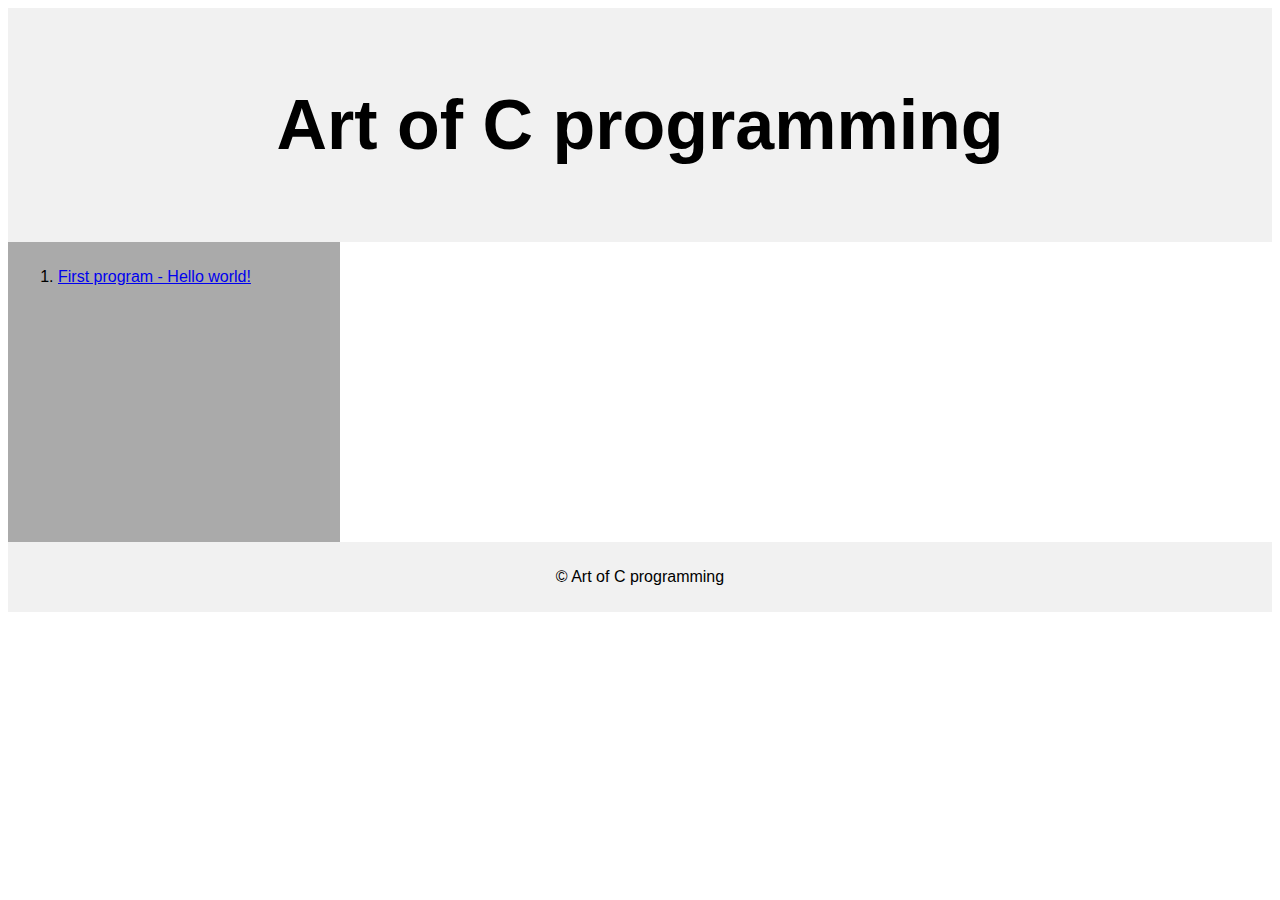
==== index.html @ 267097f5 "Add default style" ====
<!DOCTYPE html>
<html>

<head>
    <meta charset="UTF-8">
    <meta name="viewport" content="width=device-width, initial-scale=1.0">

    <link rel="stylesheet" href="default.css">
</head>

<!-- Google tag (gtag.js) -->
<script async src="https://www.googletagmanager.com/gtag/js?id=G-4SFSL9KHXZ"></script>
<script>
    window.dataLayer = window.dataLayer || [];
    function gtag() { dataLayer.push(arguments); }
    gtag('js', new Date());

    gtag('config', 'G-4SFSL9KHXZ');
</script>



<body>
    <div class="grid-container">
        <div class="header">
            <h1>Art of C programming</h1>
        </div>

        <div class="left" style="background-color:#aaa;">
            <ol>
                <li><a href="hello_world.html">First program - Hello world!</a></li>
            </ol>
        </div>

        <div class="footer">
            <p>&copy; Art of C programming</p>
        </div>
    </div>
</body>


</html>
---- default.css ----
* {
    box-sizing: border-box;
}

body {
    font-family: Arial, Helvetica, sans-serif;
}

/* Style the header */
.header {
    grid-area: header;
    background-color: #f1f1f1;
    padding: 30px;
    text-align: center;
    font-size: 35px;
}

/* The grid container */
.grid-container {
    display: grid;
    grid-template-areas:
        'header header header header header header'
        'left middle middle middle middle right'
        'footer footer footer footer footer footer';
    /* grid-column-gap: 10px; - if you want gap between the columns */
}

.left,
.middle,
.right {
    padding: 10px;
    height: 300px;
    /* Should be removed. Only for demonstration */
}

/* Style the left column */
.left {
    grid-area: left;
}

/* Style the middle column */
.middle {
    grid-area: middle;
}

/* Style the right column */
.right {
    grid-area: right;
}

/* Style the footer */
.footer {
    grid-area: footer;
    background-color: #f1f1f1;
    padding: 10px;
    text-align: center;
}

/* Responsive layout - makes the three columns stack on top of each other instead of next to each other */
@media (max-width: 600px) {
    .grid-container {
        grid-template-areas:
            'header header header header header header'
            'left left left left left left'
            'middle middle middle middle middle middle'
            'right right right right right right'
            'footer footer footer footer footer footer';
    }
}
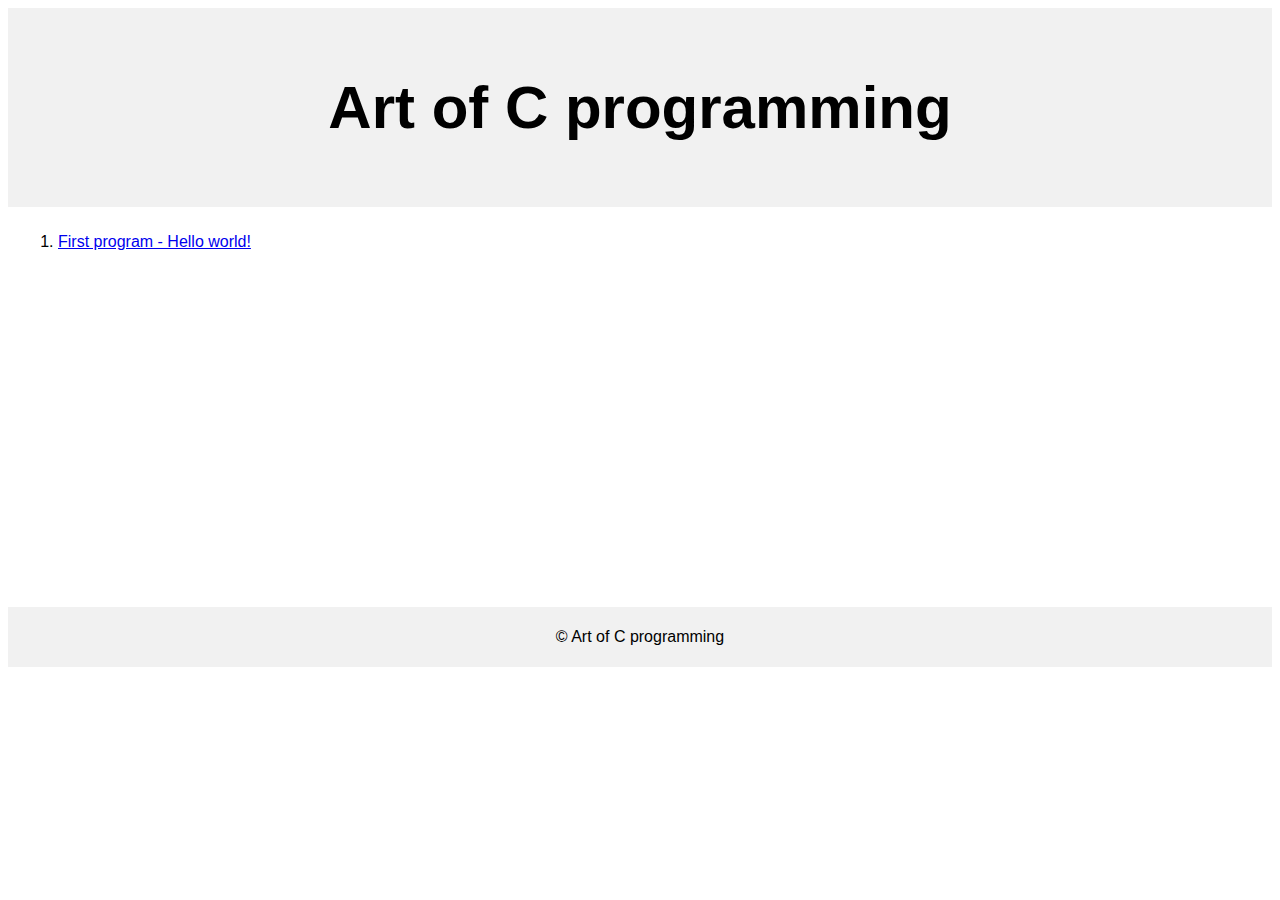
==== commit f928b592: "modify default style" ====
--- a/index.html
+++ b/index.html
@@ -26,7 +26,7 @@
             <h1>Art of C programming</h1>
         </div>
 
-        <div class="left" style="background-color:#aaa;">
+        <div class="left">
             <ol>
                 <li><a href="hello_world.html">First program - Hello world!</a></li>
             </ol>
--- a/default.css
+++ b/default.css
@@ -10,9 +10,9 @@
 .header {
     grid-area: header;
     background-color: #f1f1f1;
-    padding: 30px;
+    padding: 25px;
     text-align: center;
-    font-size: 35px;
+    font-size: 30px;
 }
 
 /* The grid container */
@@ -29,13 +29,14 @@
 .middle,
 .right {
     padding: 10px;
-    height: 300px;
+    height: 400px;
     /* Should be removed. Only for demonstration */
 }
 
 /* Style the left column */
 .left {
     grid-area: left;
+    max-width: 400px;
 }
 
 /* Style the middle column */
@@ -46,14 +47,29 @@
 /* Style the right column */
 .right {
     grid-area: right;
+    max-width: 200px
 }
 
 /* Style the footer */
 .footer {
     grid-area: footer;
     background-color: #f1f1f1;
-    padding: 10px;
+    padding: 5px;
     text-align: center;
+}
+
+/* Style terminal */
+.terminal {
+    background-color:#000; 
+    color: green; 
+    padding: 2px 6px 2px 6px;
+}
+
+/* Style source code */
+.source {
+    background-color:#000; 
+    color: green;
+    padding: 2px 6px 2px 6px;
 }
 
 /* Responsive layout - makes the three columns stack on top of each other instead of next to each other */
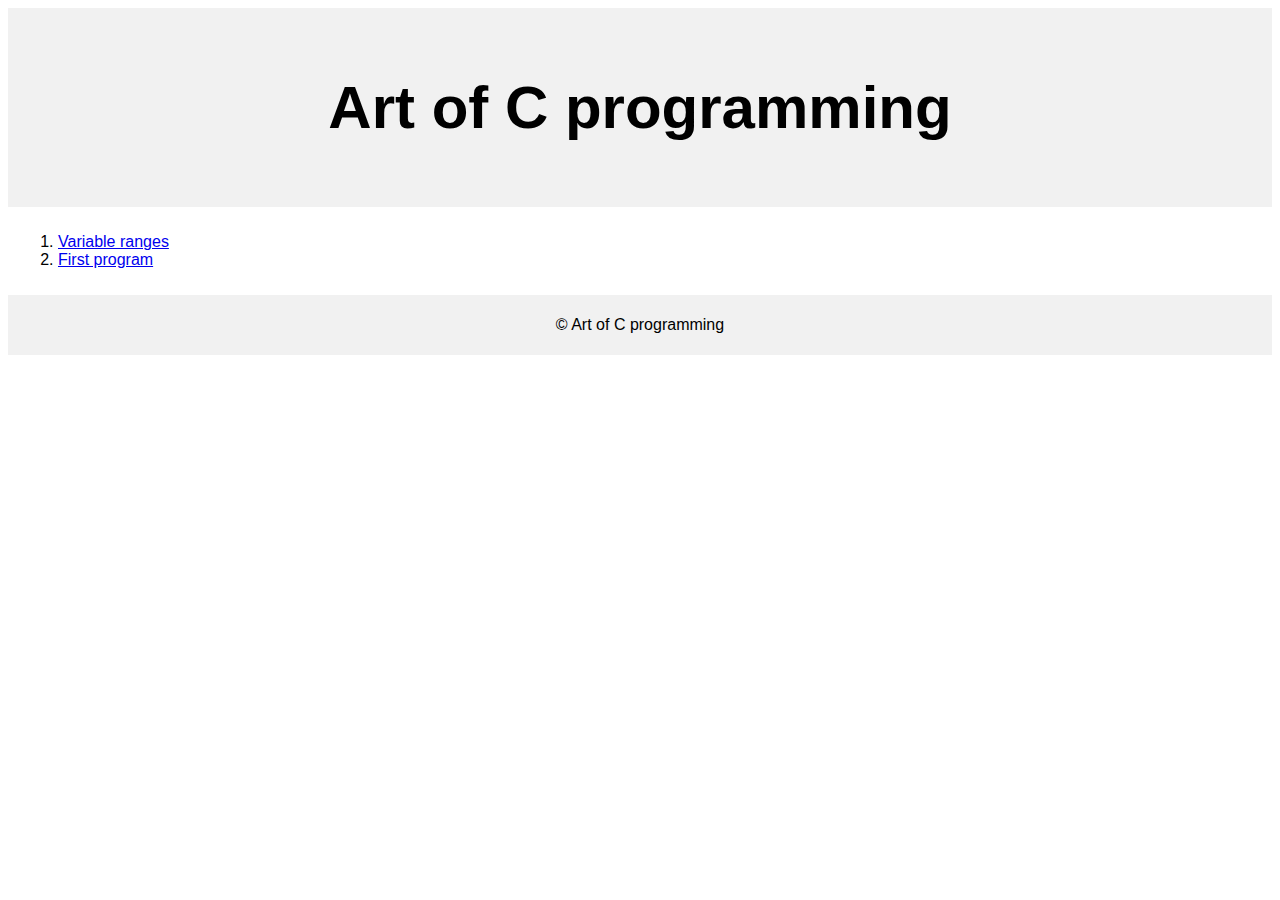
==== commit e65220b6: "add variable_ranges.html" ====
--- a/index.html
+++ b/index.html
@@ -1,11 +1,15 @@
 <!DOCTYPE html>
-<html>
+<html lang="en">
 
 <head>
     <meta charset="UTF-8">
     <meta name="viewport" content="width=device-width, initial-scale=1.0">
+    <meta name="description" content="Learn C programming. Find code to develop efficient applications in C.">
+    <meta name="keywords" content="C programming, C code examples, learn C, C programming language, C development, C compiler, C course, C functions, C structure, C variables">
 
     <link rel="stylesheet" href="default.css">
+
+    <title>Home | Art of C programming</title>
 </head>
 
 <!-- Google tag (gtag.js) -->
@@ -28,7 +32,8 @@
 
         <div class="left">
             <ol>
-                <li><a href="hello_world.html">First program - Hello world!</a></li>
+                <li><a href="variable_ranges.html">Variable ranges</a></li>
+                <li><a href="hello_world.html">First program</a></li>
             </ol>
         </div>
 
--- a/default.css
+++ b/default.css
@@ -29,14 +29,13 @@
 .middle,
 .right {
     padding: 10px;
-    height: 400px;
     /* Should be removed. Only for demonstration */
 }
 
 /* Style the left column */
 .left {
     grid-area: left;
-    max-width: 400px;
+    max-width: 300px;
 }
 
 /* Style the middle column */
@@ -47,7 +46,7 @@
 /* Style the right column */
 .right {
     grid-area: right;
-    max-width: 200px
+    max-width: 400px
 }
 
 /* Style the footer */
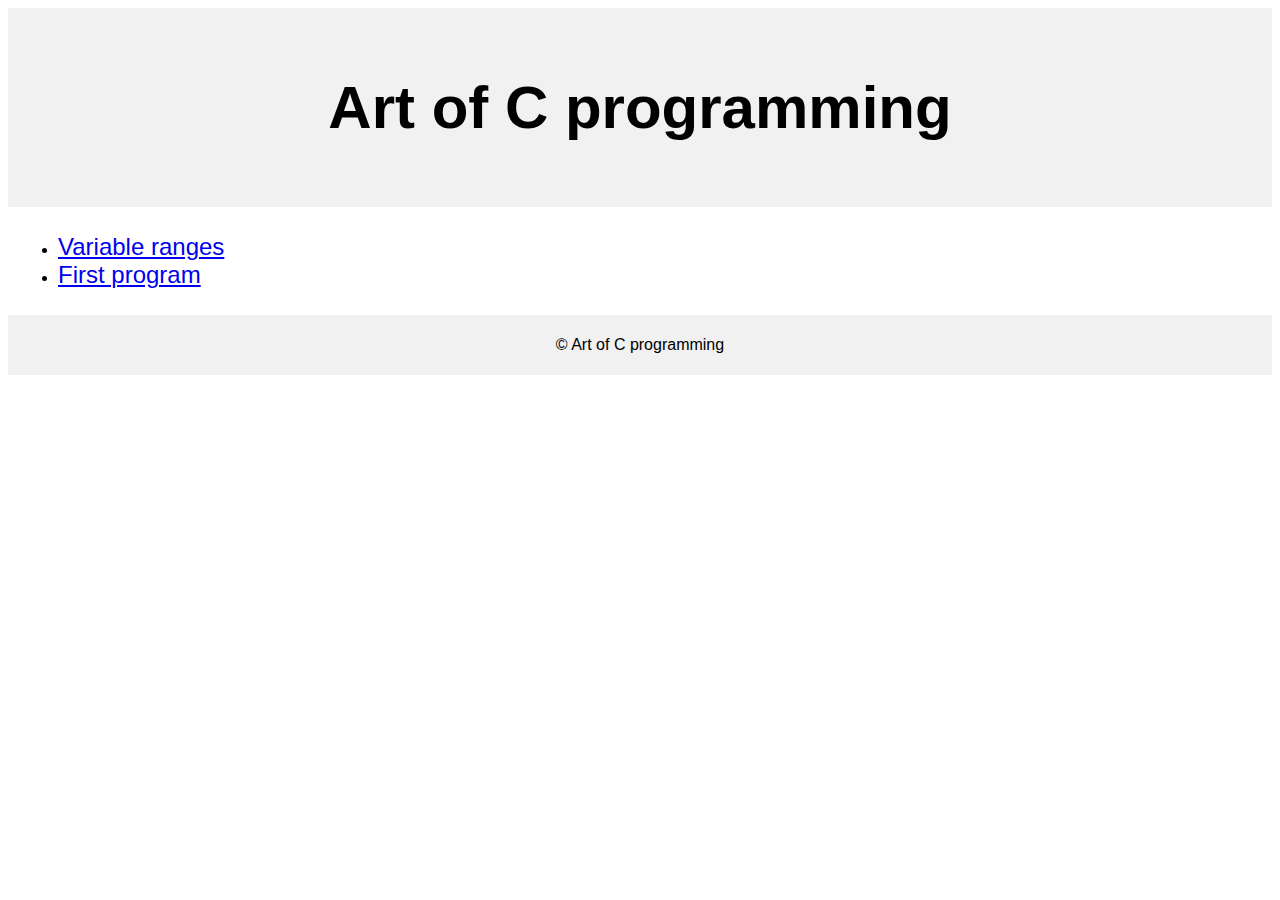
==== commit 035a07f1: "modify default.css and index.html" ====
--- a/index.html
+++ b/index.html
@@ -5,24 +5,13 @@
     <meta charset="UTF-8">
     <meta name="viewport" content="width=device-width, initial-scale=1.0">
     <meta name="description" content="Learn C programming. Find code to develop efficient applications in C.">
-    <meta name="keywords" content="C programming, C code examples, learn C, C programming language, C development, C compiler, C course, C functions, C structure, C variables">
+    <meta name="keywords"
+        content="C programming, C code examples, learn C, C programming language, C development, C compiler, C course, C functions, C structure, C variables">
 
     <link rel="stylesheet" href="default.css">
 
     <title>Home | Art of C programming</title>
 </head>
-
-<!-- Google tag (gtag.js) -->
-<script async src="https://www.googletagmanager.com/gtag/js?id=G-4SFSL9KHXZ"></script>
-<script>
-    window.dataLayer = window.dataLayer || [];
-    function gtag() { dataLayer.push(arguments); }
-    gtag('js', new Date());
-
-    gtag('config', 'G-4SFSL9KHXZ');
-</script>
-
-
 
 <body>
     <div class="grid-container">
@@ -31,16 +20,26 @@
         </div>
 
         <div class="left">
-            <ol>
+            <ul>
                 <li><a href="variable_ranges.html">Variable ranges</a></li>
                 <li><a href="hello_world.html">First program</a></li>
-            </ol>
+            </ul>
         </div>
 
         <div class="footer">
             <p>&copy; Art of C programming</p>
         </div>
     </div>
+
+    <!-- Google tag (gtag.js) -->
+    <script async src="https://www.googletagmanager.com/gtag/js?id=G-4SFSL9KHXZ"></script>
+    <script>
+        window.dataLayer = window.dataLayer || [];
+        function gtag() { dataLayer.push(arguments); }
+        gtag('js', new Date());
+
+        gtag('config', 'G-4SFSL9KHXZ');
+    </script>
 </body>
 
 
--- a/default.css
+++ b/default.css
@@ -4,6 +4,10 @@
 
 body {
     font-family: Arial, Helvetica, sans-serif;
+}
+
+a {
+    font-size: 24px;
 }
 
 /* Style the header */
@@ -59,20 +63,20 @@
 
 /* Style terminal */
 .terminal {
-    background-color:#000; 
-    color: green; 
+    background-color:#2e3036; 
+    color: #0eb057; 
     padding: 2px 6px 2px 6px;
 }
 
 /* Style source code */
 .source {
-    background-color:#000; 
-    color: green;
+    background-color:#2513aa; 
+    color: #eeedf4;
     padding: 2px 6px 2px 6px;
 }
 
 /* Responsive layout - makes the three columns stack on top of each other instead of next to each other */
-@media (max-width: 600px) {
+@media (max-width: 500px) {
     .grid-container {
         grid-template-areas:
             'header header header header header header'
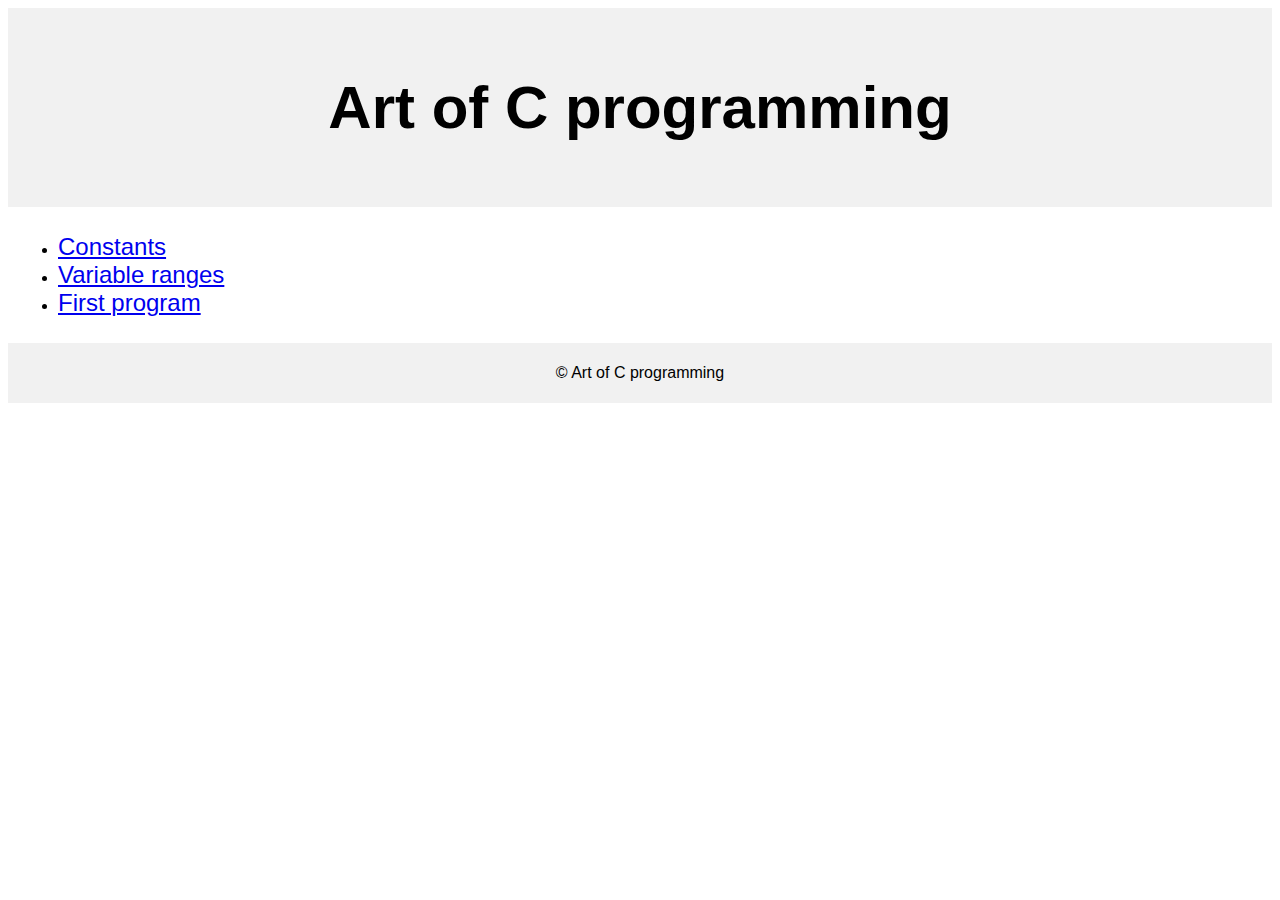
==== commit 4266a754: "add constants.html" ====
--- a/index.html
+++ b/index.html
@@ -21,6 +21,7 @@
 
         <div class="left">
             <ul>
+                <li><a href="constants.html">Constants</a></li>
                 <li><a href="variable_ranges.html">Variable ranges</a></li>
                 <li><a href="hello_world.html">First program</a></li>
             </ul>
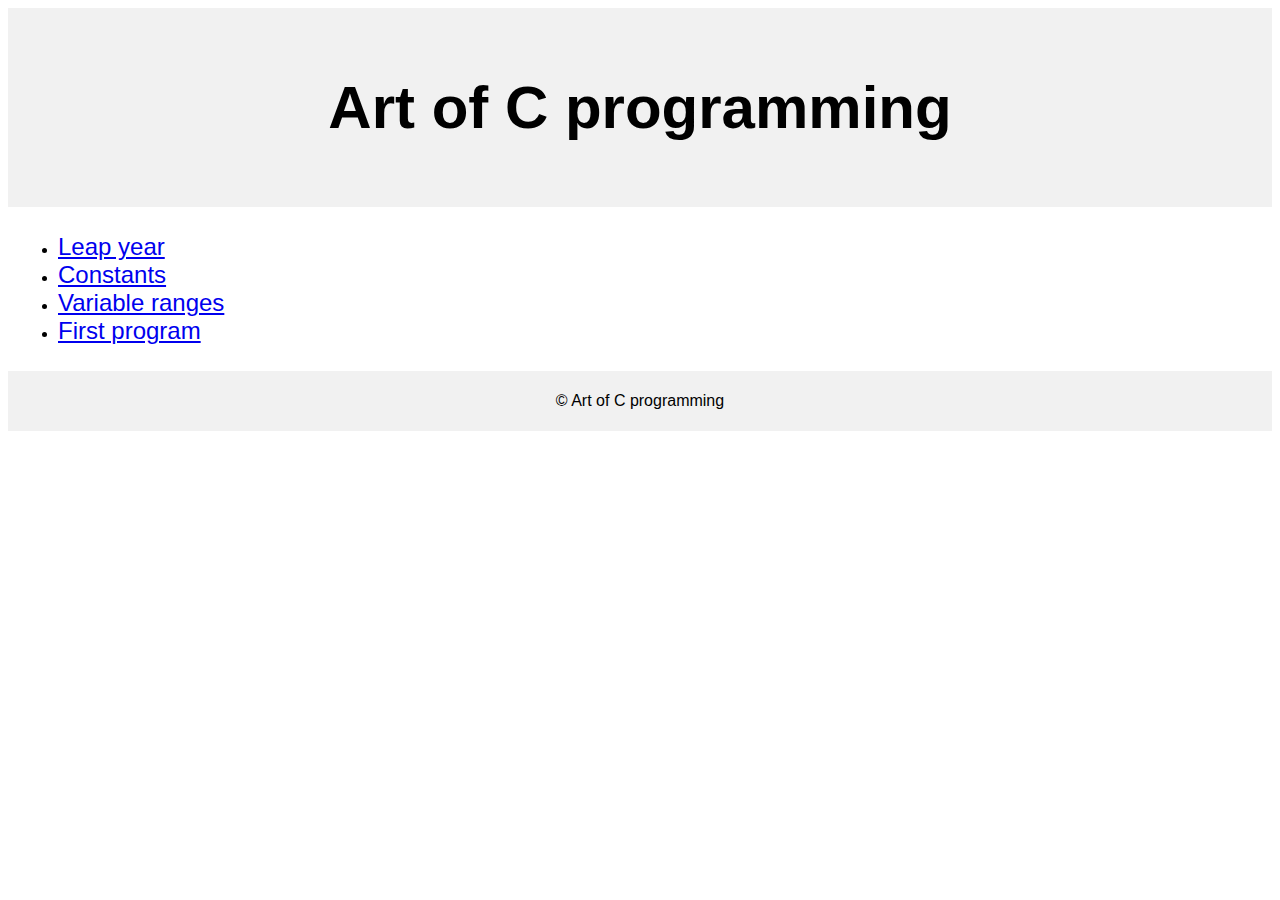
==== commit 981e62cc: "add leap_year.html" ====
--- a/index.html
+++ b/index.html
@@ -21,6 +21,7 @@
 
         <div class="left">
             <ul>
+                <li><a href="leap_year.html">Leap year</a></li>
                 <li><a href="constants.html">Constants</a></li>
                 <li><a href="variable_ranges.html">Variable ranges</a></li>
                 <li><a href="hello_world.html">First program</a></li>
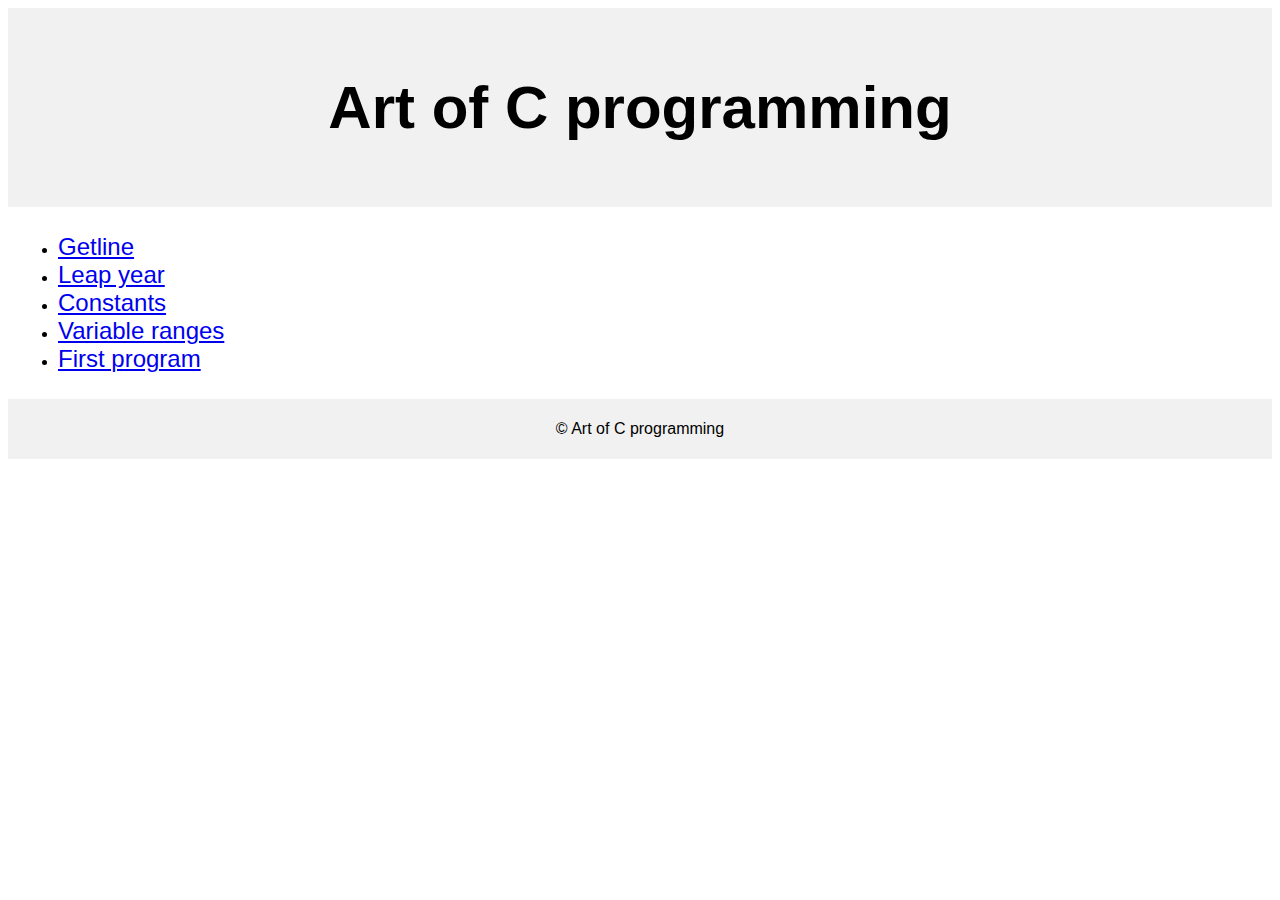
==== commit 53154d92: "add getline.html" ====
--- a/index.html
+++ b/index.html
@@ -21,6 +21,7 @@
 
         <div class="left">
             <ul>
+                <li><a href="getline.html">Getline</a></li>
                 <li><a href="leap_year.html">Leap year</a></li>
                 <li><a href="constants.html">Constants</a></li>
                 <li><a href="variable_ranges.html">Variable ranges</a></li>
